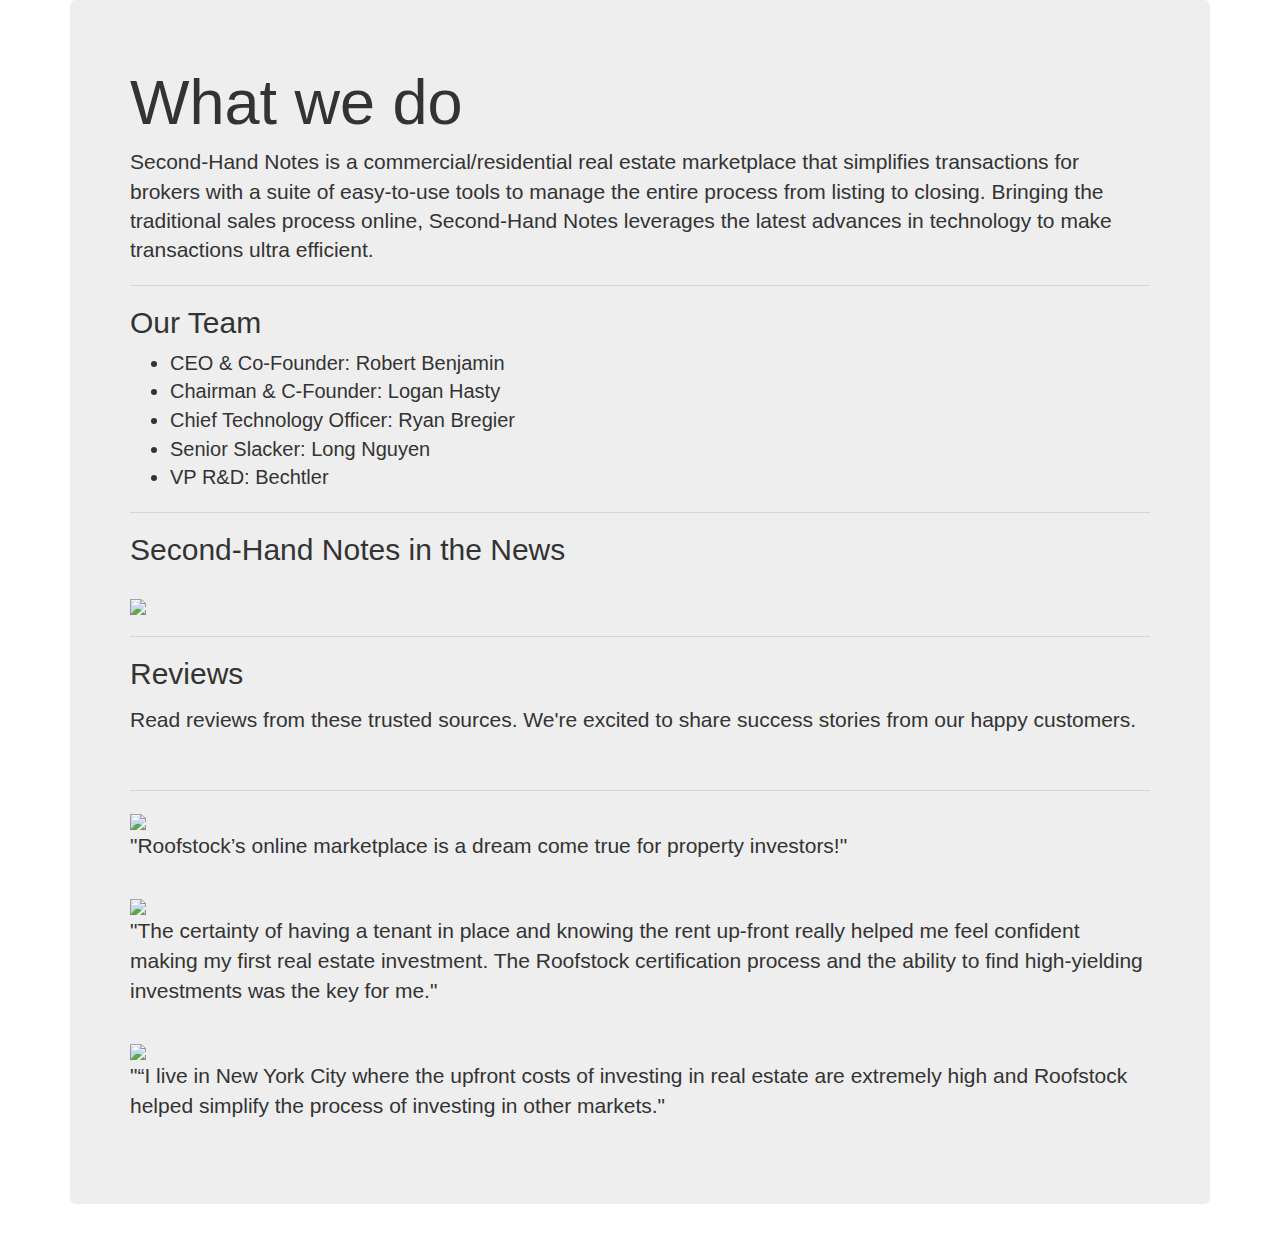
==== AboutUs.html @ 1b1b88c7 "Updates" ====
<!DOCTYPE html>
<html lang="en">
<head>
	<meta charset="UTF-8">
	<title>Document</title>

	<title>My Site</title>
    <link rel="stylesheet" type="text/css" href="assets/reset.css">
    <link rel="stylesheet" href="https://maxcdn.bootstrapcdn.com/bootstrap/3.3.7/css/bootstrap.min.css">
    <link rel="stylesheet" type="text/css" href="assets/style.css">
    <meta name="viewport" content="width=device-width, initial-scale=1">

</head>

	<style>

		li {
			font-size: 20px;
		}

		img {
    		margin: auto;
		}

</style>



<body>
	<div class="container">
		<div class="jumbotron">
  			<h1 class="display-3">What we do</h1>
			  <p class="lead">Second-Hand Notes is a commercial/residential real estate marketplace that simplifies transactions for brokers with a suite of easy-to-use tools to manage the entire process from listing to closing. Bringing the traditional sales process online, Second-Hand Notes leverages the latest advances in technology to make transactions ultra efficient.</p>
			  <hr class="my-2">

		  	<h2 class="display-3">Our Team</h2>
  				<ul>  						
					<li>CEO & Co-Founder: Robert Benjamin</li>
					<li>Chairman & C-Founder: Logan Hasty</li>
					<li>Chief Technology Officer: Ryan Bregier</li>
					<li>Senior Slacker: Long Nguyen</li>
					<li>VP R&D: Bechtler</li>
  				</ul>
				<hr class="my-2">

			<h2 class="display-3">Second-Hand Notes in the News</h2>
			<br>
			<img src="images/news.png" width="100%">
			<hr>
			
			<h2 class="display-3">Reviews</h2>
				<p><p>Read reviews from these trusted sources. We're excited to share success stories from our happy customers.</p></p>
				<br>
				<hr>
				<img src="https://www.roofstock.com/wp-content/uploads/2016/12/Linda-Dalton-headshot-4.png">
				<p>"Roofstock’s online marketplace is a dream come true for property investors!"</p>
				<br>
				<img src="https://www.roofstock.com/wp-content/uploads/2016/10/Josh-Lawlor.png">
				<p>"The certainty of having a tenant in place and knowing the rent up-front really helped me feel confident making my first real estate investment. The Roofstock certification process and the ability to find high-yielding investments was the key for me."</p>
				<br>
				<img src="https://www.roofstock.com/wp-content/uploads/2016/09/Bryce-7-2.png">
				<p>"“I live in New York City where the upfront costs of investing in real estate are extremely high and Roofstock helped simplify the process of investing in other markets."</p>
				<br>

				
			</h2>
			
</div>

	
	</div><!--end container-->
	
</body>



</html>
---- assets/style.css ----
.form-group{
	width:50%;
	margin-left:25%;
	
}
.btn{
	margin-left:25%;
	
}

form{
	margin-top:10%;
}
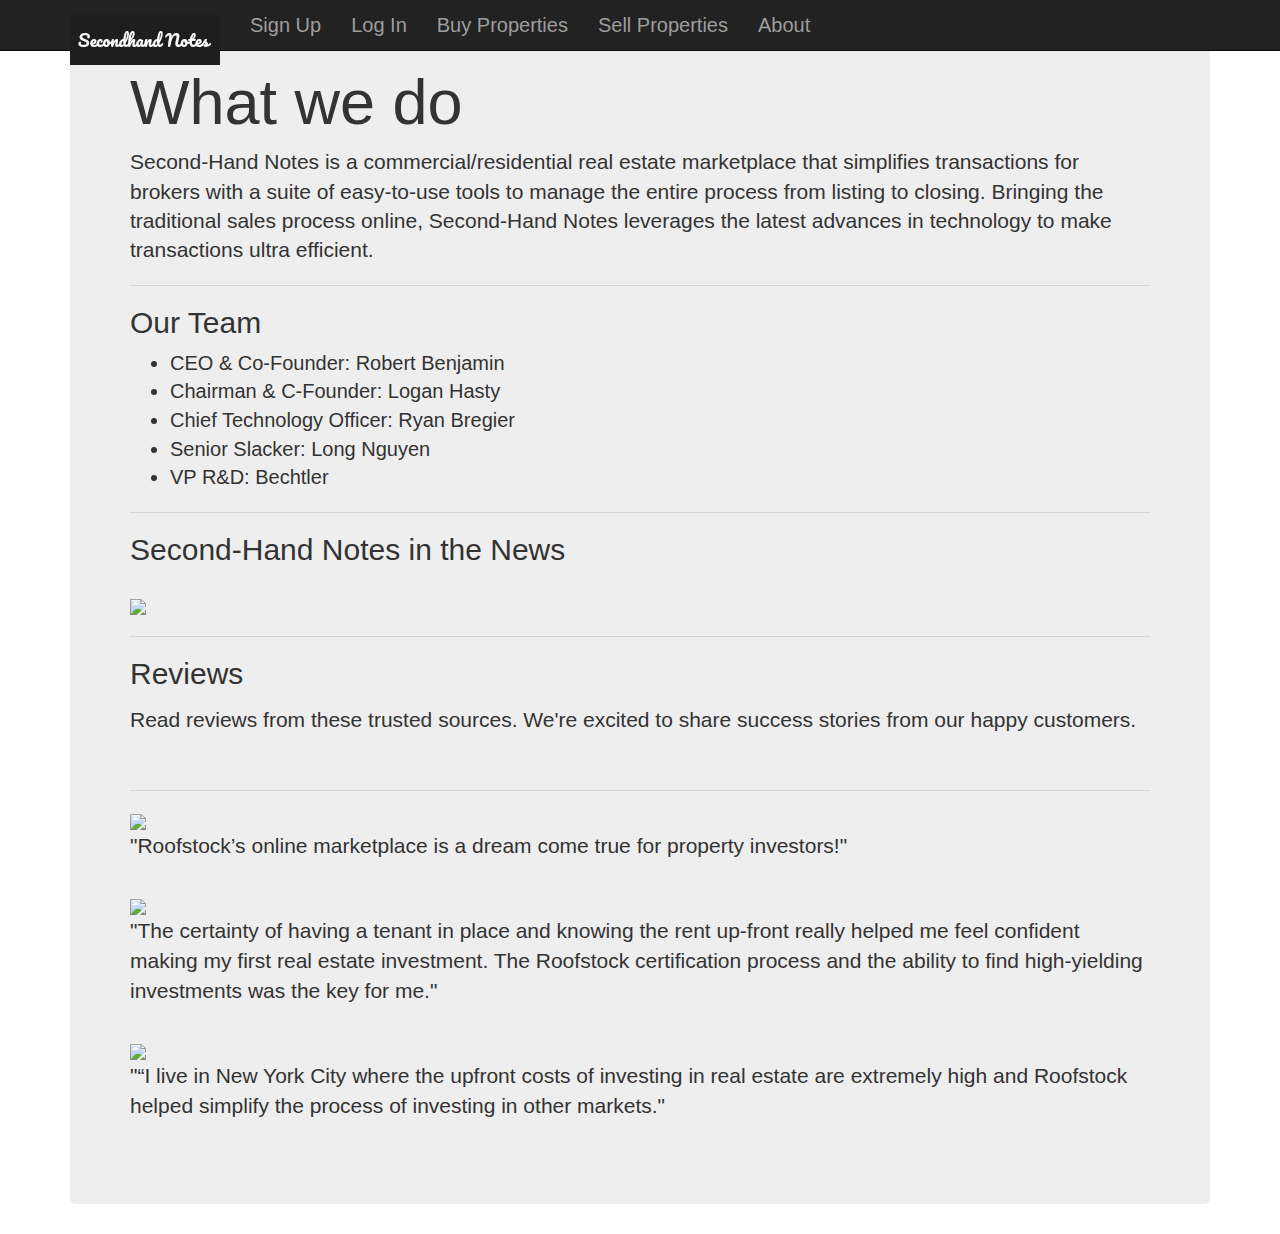
==== commit 4a936fb7: "Last and Final" ====
--- a/AboutUs.html
+++ b/AboutUs.html
@@ -27,6 +27,44 @@
 
 
 <body>
+	<nav class="navbar navbar-inverse navbar-fixed-top" role="navigation">
+        <div class="container">
+            <!-- Brand and toggle get grouped for better mobile display -->
+            <div class="navbar-header">
+                <button type="button" class="navbar-toggle" data-toggle="collapse" data-target="#bs-example-navbar-collapse-1">
+                    <span class="sr-only">Toggle navigation</span>
+                    <span class="icon-bar"></span>
+                    <span class="icon-bar"></span>
+                    <span class="icon-bar"></span>
+                </button>
+                <a class="navbar-brand" href="index.html">
+                    <img src="assets/images/logo.jpg" alt="logo">
+                </a>
+            </div>
+            <!-- Collect the nav links, forms, and other content for toggling -->
+            <div class="collapse navbar-collapse" id="bs-example-navbar-collapse-1">
+                <ul class="nav navbar-nav">
+                    <li>
+                        <a href="signUp.html">Sign Up</a>
+                    </li>
+                    <li>
+                        <a href="logIn.html">Log In</a>
+                    </li>
+                    <li>
+                        <a href="buy_notes.html">Buy Properties</a>
+                    </li>
+                    <li>
+                        <a href="sell.html">Sell Properties</a>
+                    </li>
+                    <li>
+                        <a href="AboutUs.html">About</a>
+                    </li>
+                </ul>
+            </div>
+            <!-- /.navbar-collapse -->
+        </div>
+        <!-- /.container -->
+    </nav>
 	<div class="container">
 		<div class="jumbotron">
   			<h1 class="display-3">What we do</h1>
@@ -45,7 +83,7 @@
 
 			<h2 class="display-3">Second-Hand Notes in the News</h2>
 			<br>
-			<img src="images/news.png" width="100%">
+			<img src="AboutImages/news.png" width="100%">
 			<hr>
 			
 			<h2 class="display-3">Reviews</h2>
